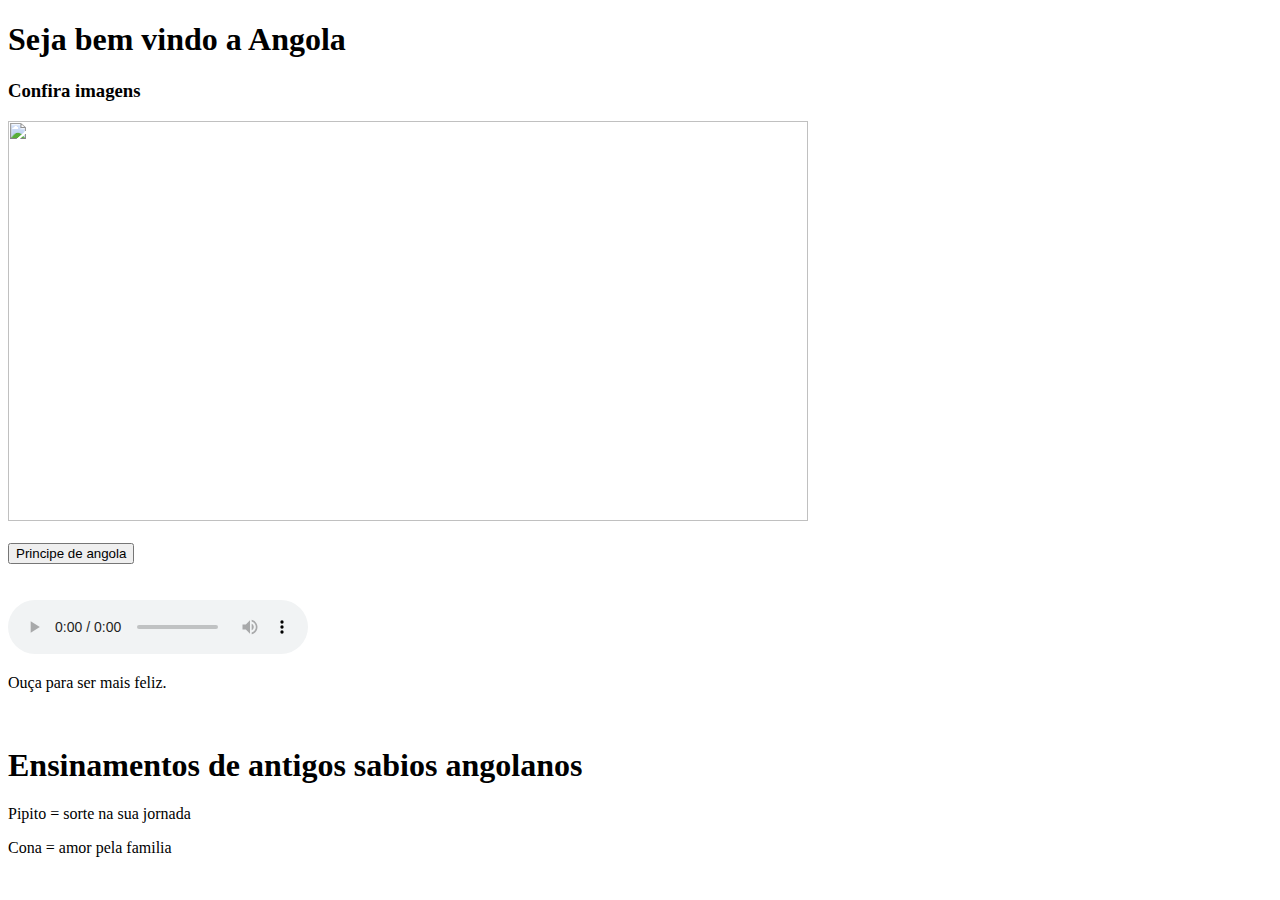
==== index.html @ bd331a07 "Add files via upload" ====
<!DOCTYPE html>
<html lang="en">
<head>
    <meta charset="UTF-8">
    <meta http-equiv="X-UA-Compatible" content="IE=edge">
    <meta name="viewport" content="width=device-width, initial-scale=1.0">
    <link rel="stylesheet" href="style.css">
    <title>Angola</title>
    
</head>
<body>
    <h1>Seja bem vindo a Angola</h1> 
    <h3>Confira imagens</h3>
    <div class="img"><img  src="angolacity.jpg" width="800px" height="400px">
    </div>
    <br>
    <a href="https://www.instagram.com/p/Cgrd0O2u8vs/">
        <button id="principe-botao"> Principe de angola  </button>
        
    </a>
    <br>
    <br>
    <br>
    <audio controls id="music">

        <source src="Nagrelha.mp3" type="audio/mpeg">
        
        Your browser does not support the audio element.
        
        </audio>
        
        <p>Ouça para ser mais feliz.</p>
    <br>    
        <h1>Ensinamentos de antigos sabios angolanos</h1>
        <p>Pipito = sorte na sua jornada</p>
        <p>Cona = amor pela familia </p>

    
</body>
</html>
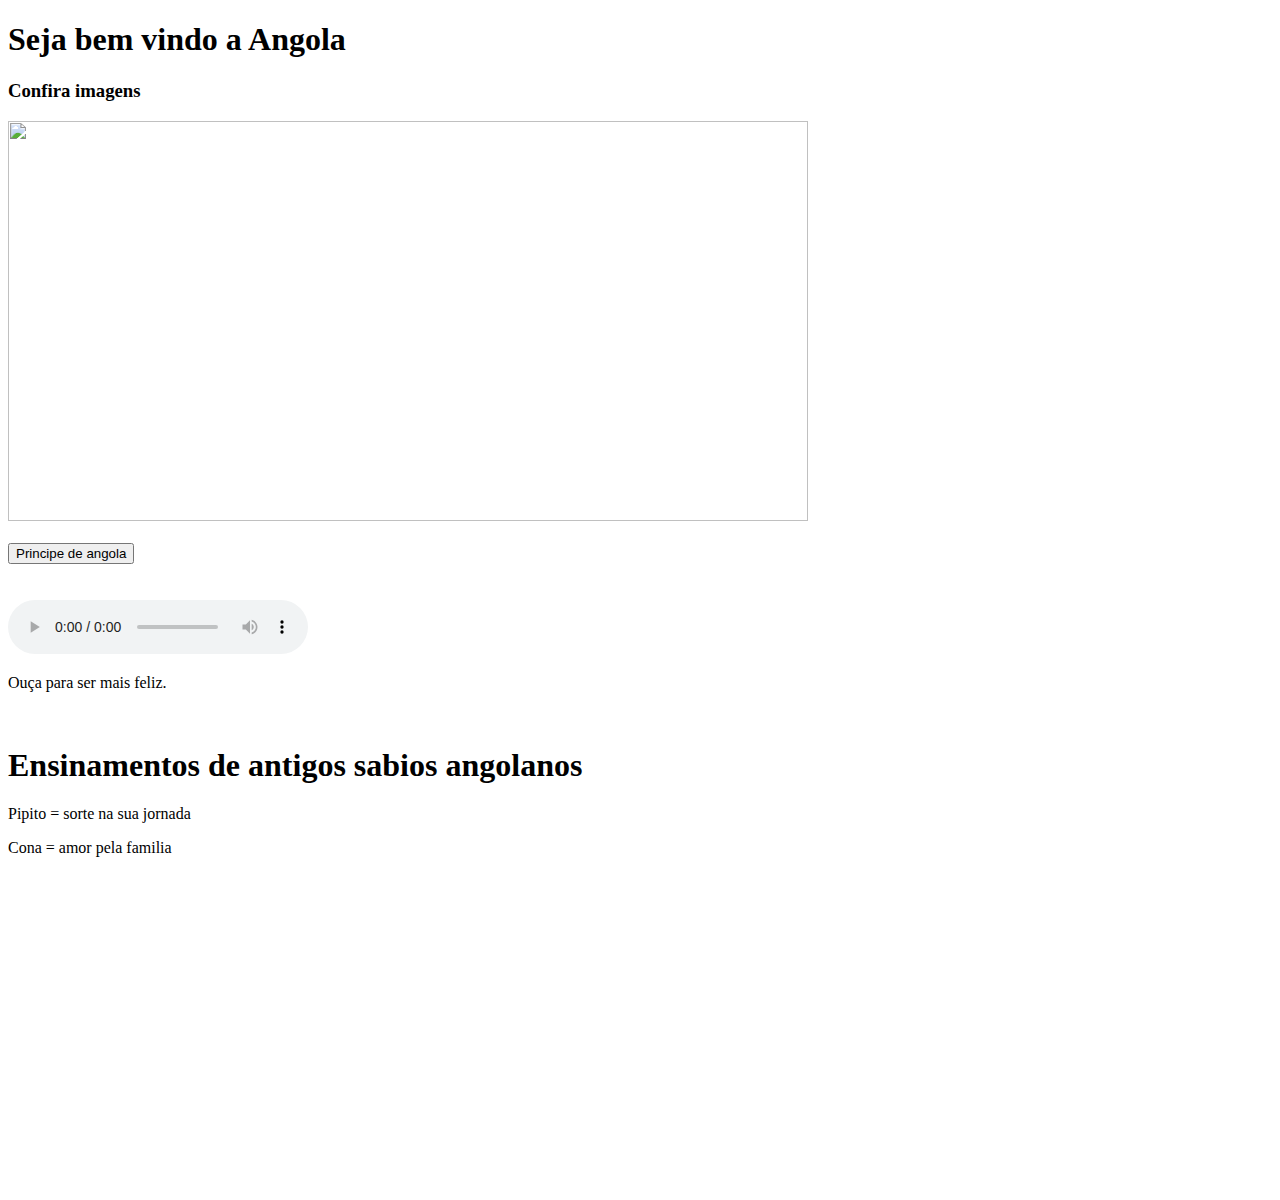
==== commit b86e5f6c: "Add files via upload" ====
--- a/index.html
+++ b/index.html
@@ -35,6 +35,7 @@
         <p>Pipito = sorte na sua jornada</p>
         <p>Cona = amor pela familia </p>
 
-    
+    <iframe width="560" height="315" src="https://www.youtube.com/embed/YNsfTyc1XTc?start=4" title="YouTube video player" frameborder="0" allow="accelerometer; autoplay; clipboard-write; encrypted-media; gyroscope; picture-in-picture; web-share" allowfullscreen></iframe>
+        
 </body>
 </html>